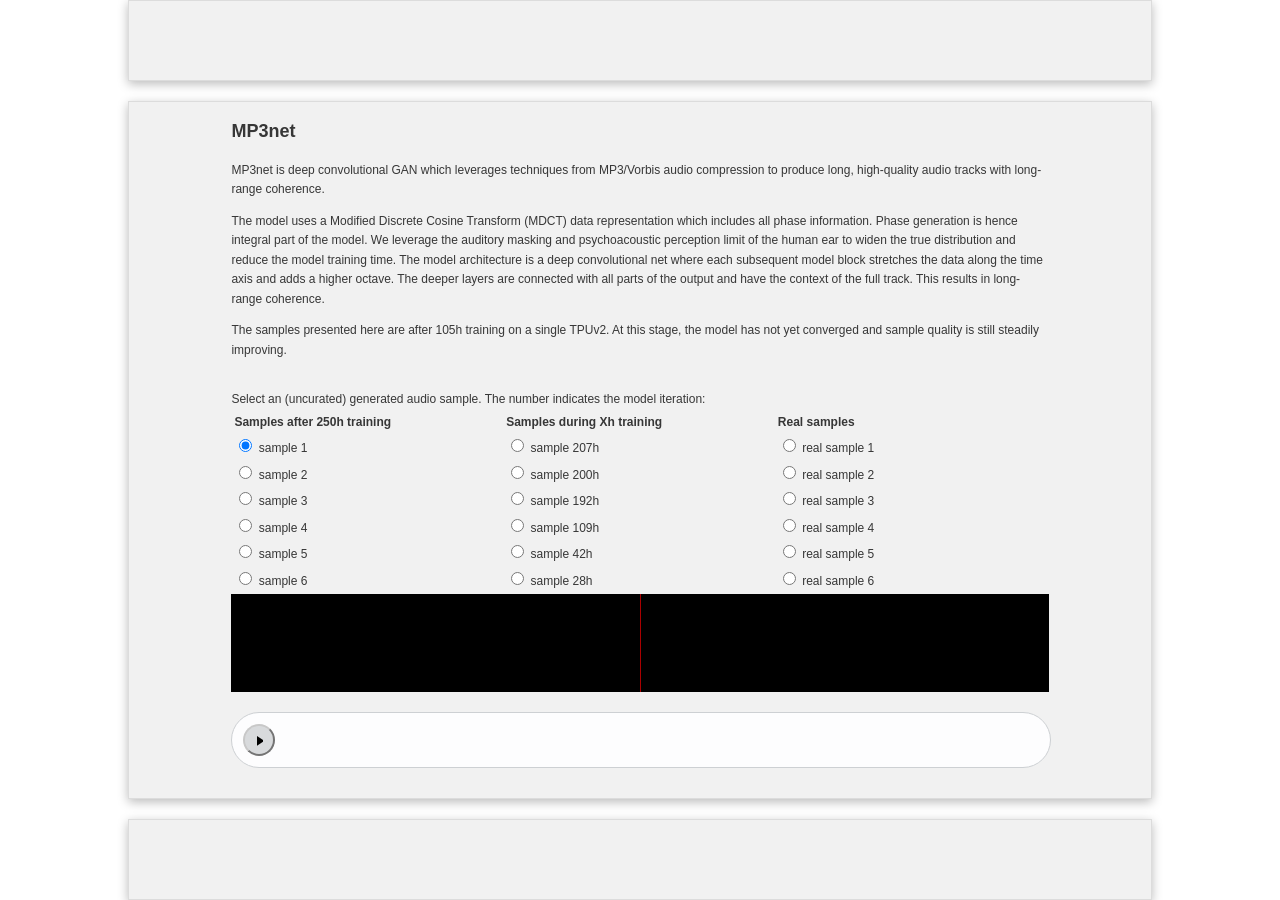
==== index.html @ 56174c2a "* typo" ====
<!DOCTYPE html>
<html lang="en">

<head>
    <title>MP3net</title>

    <link href="https://fonts.googleapis.com/css?family=Crimson+Text:400,400i,600" rel="stylesheet">
    <link href="https://fonts.googleapis.com/css?family=Open+Sans:300,400,600" rel="stylesheet">
    <link rel="stylesheet" type="text/css" href="css/player.css">
    <link rel="stylesheet" type="text/css" href="css/style.css">

    <meta charset="utf-8">
    <meta name="viewport" content="width=device-width, initial-scale=1.0">
</head>

<body>
    <div class="box">
        <div class="row header panel"></div>

        <div class="row spacer"></div>

        <div class="row content panel">
            <article id="post-0" class="exhibit post-0 post type-post status-publish format-standard hentry category-uncategorized tag-data-visualization tag-map">

                <header class="entry-header">
                    <h1 class="entry-title">MP3net</h1>
                </header><!-- .entry-header -->

                <p>
                    MP3net is deep convolutional GAN which leverages techniques from MP3/Vorbis audio compression to produce long,
                    high-quality audio tracks with long-range coherence.
                </p>
                <p>
The model uses
a Modified Discrete Cosine Transform (MDCT)
data representation which includes all phase information. Phase generation is hence integral part
of the model. We leverage the auditory masking
and psychoacoustic perception limit of the human
ear to widen the true distribution and reduce the
model training time.
The model architecture is
a deep convolutional net where each subsequent
model block stretches the data along the time axis
and adds a higher octave. The deeper layers are
connected with all parts of the output and have
the context of the full track. This results in long-range coherence.
                </p>
                <p>
The samples presented here are after 105h training on a single TPUv2.
                    At this stage, the model has not yet converged and sample quality is still steadily improving.
                </p>

                <div id='player' class='player'>
                    <div class='controls'>
                        Select an (uncurated) generated audio sample. The number indicates the model iteration:
                        <form name="selectorForm">
<table class='sample-selection'>
    <tr>
        <td><b>Samples after 250h training</b></td>
        <td><b>Samples during Xh training</b></td>
        <td><b>Real samples</b></td>
    </tr>
    <tr>
        <td>
            <label>
                <input type='radio' name='selectSample' value='fake_sample_harvest749500_01' checked />
                sample 1
            </label>
        </td>
        <td>
            <label>
                <input type='radio' name='selectSample' value='fake_sample_635000_0' />
                sample 207h
            </label>
        </td>
        <td>
            <label>
                <input type='radio' name='selectSample' value='real_sample_00' />
                real sample 1
            </label>
        </td>
    </tr>
    <tr>
        <td>
            <label>
                <input type='radio' name='selectSample' value='fake_sample_harvest749500_02' />
                sample 2
            </label>
        </td>
        <td>
            <label>
                <input type='radio' name='selectSample' value='fake_sample_612000_0' />
                sample 200h
            </label>
        </td>
        <td>
            <label>
                <input type='radio' name='selectSample' value='real_sample_01' />
                real sample 2
            </label>
        </td>
    </tr>
    <tr>
        <td>
            <label>
                <input type='radio' name='selectSample' value='fake_sample_harvest749500_03' />
                sample 3
            </label>
        </td>
        <td>
            <label>
                <input type='radio' name='selectSample' value='fake_sample_589000_0' />
                sample 192h
            </label>
        </td>
        <td>
            <label>
                <input type='radio' name='selectSample' value='real_sample_02' />
                real sample 3
            </label>
        </td>
    </tr>
    <tr>
        <td>
            <label>
                <input type='radio' name='selectSample' value='fake_sample_harvest749500_04' />
                sample 4
            </label>
        </td>
        <td>
            <label>
                <input type='radio' name='selectSample' value='fake_sample_330000_0' />
                sample 109h
            </label>
        </td>
        <td>
            <label>
                <input type='radio' name='selectSample' value='real_sample_03' />
                real sample 4
            </label>
        </td>
    </tr>
    <tr>
        <td>
            <label>
                <input type='radio' name='selectSample' value='fake_sample_harvest749500_05' />
                sample 5
            </label>
        </td>
        <td>
            <label>
                <input type='radio' name='selectSample' value='fake_sample_131000_0' />
                sample 42h
            </label>
        </td>
        <td>
            <label>
                <input type='radio' name='selectSample' value='real_sample_04' />
                real sample 5
            </label>
        </td>
    </tr>
    <tr>
        <td>
            <label>
                <input type='radio' name='selectSample' value='fake_sample_harvest749500_06' />
                sample 6
            </label>
        </td>
        <td>
            <label>
                <input type='radio' name='selectSample' value='fake_sample_087000_0' />
                sample 28h
            </label>
        </td>
        <td>
            <label>
                <input type='radio' name='selectSample' value='real_sample_05' />
                real sample 6
            </label>
        </td>
    </tr>
</table>
                        </form>
                    </div>
                    <div class='spectrogram'>
                        <div class='crosshair'></div>
                        <div class='underlay'>
                            <img id="image" src="[data-uri]" width="0" height="0" alt="" />
                        </div>
                        <div class="progressbar">
                            <span class="tracktime"></span>
                            <div class="progress"></div>
                        </div>
                    </div>
                    <div class='audio-controls'>
                        <button id="playpause" disabled class='playpause' title="play">
                            <svg class='play-img' width="14px" height="19px" viewBox="0 0 14 19">
                                <polygon id="Triangle" fill="#000000" transform="translate(9, 9.5) rotate(90) translate(-7, -9.5) " points="7 2.5 16.5 16.5 -2.5 16.5"></polygon>
                            </svg>
                            <svg class='pause-img' width="16px" height="19px" viewBox="0 0 16 19">
                                <g fill="#000000" stroke="#000000">
                                    <rect id="Rectangle" x="0.5" y="0.5" width="4" height="18"></rect>
                                    <rect id="Rectangle" x="11.5" y="0.5" width="4" height="18"></rect>
                                </g>
                            </svg>
                        </button>
                        <audio id='play-1' class='play'>
                            <source id='src1' src='samples/fake_sample0_319000.ogg' type='audio/ogg'>
                            <source id='src2' src='samples/fake_sample0_319000.wav' type='audio/wav'>
                        </audio>
                        <div class='response'>
                            <canvas class='response-canvas'></canvas>
                        </div>
                    </div>
                </div>
            </article>
        </div>

        <div class="row spacer"></div>

        <div class="row footer panel"></div>
    </div>

</body>
</html>

<script src="js/pako.js"></script>
<script src="js/upng.js"></script>
<script src="js/player.js"></script>

<script>
    var player = new Player('player')

    var selected_sample = 'fake_sample_harvest749500_01'

    function update() {
        var audio_fname = "samples/" + selected_sample
        var img_fname = "samples/" + selected_sample + ".png"
        player.loadAndRedraw(audio_fname, img_fname)
    }

    var selector = document.selectorForm.selectSample
    for (var i = 0; i < selector.length; i++) {
        selector[i].addEventListener('change', function() {
            selected_sample = this.value;
            update();
        });
    }
    window.addEventListener("resize", function() {player.redraw()})
    window.addEventListener("load", update);
</script>
---- css/player.css ----
.player {
    width: 100%;
    /*border: 1px solid black;*/
    margin: 30px auto;
}

.spectrogram {
    height: 0;
    width: 100%;
    position: relative;
    padding-top: 12%;
}

.crosshair {
    width: 50%;
    height:100%;
    top: 0;
    border-right: thin solid rgba(242, 0, 0, 0.7);
    overflow: hidden;
    position: absolute;
    z-index: 10;
}

.progressbar {
    padding-top: 20px;
    bottom: -3px;
    position: absolute;
    width: 100%;
    z-index: 20;
    transition: 0.25s;
}

.tracktime {
    display: none;
    margin-left: 2px;
    color: rgb(241, 241, 241);
    transition: 0.5s;
}

.progress {
    width: 0%;
    height: 2px;
    background-color: rgb(255, 0, 0);
    border-radius: 2px;
    transition: 0.25s;
}

.progressbar:hover {
    bottom: -6px;
}

.progressbar:hover .progress {
    height: 5px;
}

.progressbar:hover .tracktime {
    display: inline;
}

.audio-controls {
    width: 100%;
    height: 54px;
    display: flex;
    background-color: rgb(253, 253, 254);
    border: 1px solid rgb(205, 208, 211);
    margin-top: 20px;
    border-radius: 30px;
}

.play-img {
    margin: auto;
    height: 45%;
    width: 45%;
    display: block;
}

.pause-img {
    margin: auto;
    height: 45%;
    width: 45%;
    display: none
}

.playpause {
    margin:11px 11px 11px 11px;
    width: 32px;
    height: 32px;
    border-radius: 16px;
    background-color: rgba(0, 0, 0, 0.0);
    border-color: rgba(0, 0, 0, 1.0);
}

.playpause:disabled {
    background-color: rgba(10, 20, 30, 0.15);  /* darker background */
    border-color: rgba(200, 200, 200, 1.0);   /* greyed out border */
}

.playpause:hover {
    background-color: rgba(10, 20, 30, 0.05); /* darker background */
}

.playpause:focus {
    outline:none;
}

.response {
    padding:0px 20px 0px 0px;
    width: calc(100% - 86px);
    height: 100%;

    /*border: 1px solid red;*/
    /*border-bottom: 1px solid rgb(89, 89, 89);*/
}

.response-canvas {
    height: 100%;
    width: 100%;
}


.underlay {
    height: 100%;
    width: 100%;
    position: absolute;
    top: 0;
    left: 0;
    background-color: #000000;
}

.underlay img {
    object-fit: cover;
    object-position: 0% 0%;
}
---- css/style.css ----
html,
body {
  height: 100%;
  margin: 0;
}

body {
  color: #373737;
  font: 12px verdana, Helvetica, Arial, sans-serif;
  font-weight: 300;
  line-height: 1.625;
}



.box {
  display:            flex;
  flex-flow:          column;
  height:             100%;
  padding:            0% 10% 0% 10%;
}

.box .row {
  padding:            0% 10% 0% 10%;
}

.panel {
  border:             1px solid #dcdcdc;
  box-shadow:         0 3px 10px #bbbbbb;
  background-color:   #f1f1f1;
}

.box .row.spacer {
  flex: 0 2 20px;
}

.box .row.header {
  flex: 1 2 20px;
}

.box .row.content {
  flex: 0 1 auto;
}

.box .row.footer {
  flex: 1 2 20px;
}

img {
  width: 100%;
  height: 100%;
}

.sample-selection {
  width: 100%;
}

.sample-selection td {
  width: 25%;
}
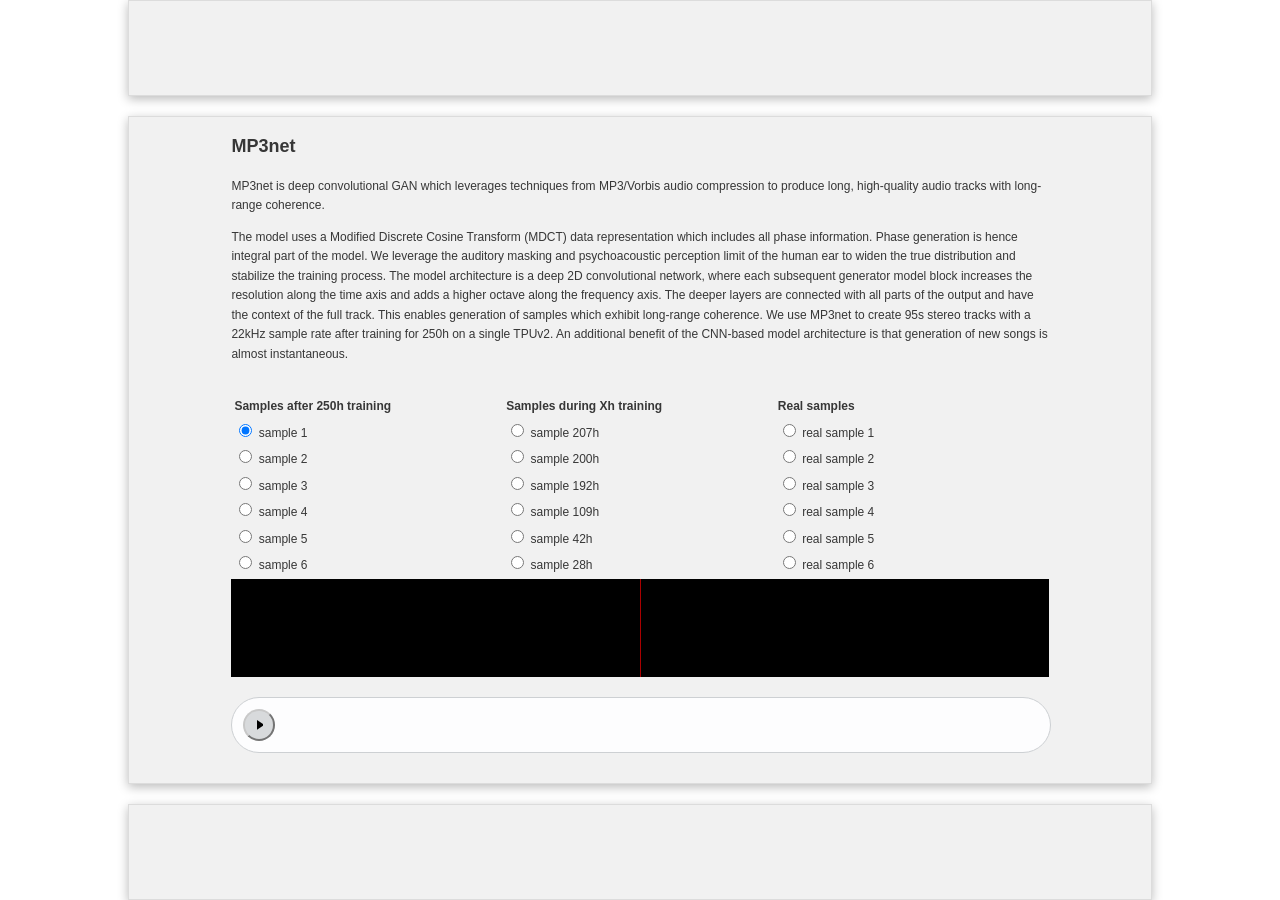
==== commit 91668de2: "* updated text" ====
--- a/index.html
+++ b/index.html
@@ -31,28 +31,22 @@
                     high-quality audio tracks with long-range coherence.
                 </p>
                 <p>
-The model uses
-a Modified Discrete Cosine Transform (MDCT)
-data representation which includes all phase information. Phase generation is hence integral part
-of the model. We leverage the auditory masking
-and psychoacoustic perception limit of the human
-ear to widen the true distribution and reduce the
-model training time.
-The model architecture is
-a deep convolutional net where each subsequent
-model block stretches the data along the time axis
-and adds a higher octave. The deeper layers are
-connected with all parts of the output and have
-the context of the full track. This results in long-range coherence.
-                </p>
-                <p>
-The samples presented here are after 105h training on a single TPUv2.
-                    At this stage, the model has not yet converged and sample quality is still steadily improving.
+                    The model uses a Modified Discrete Cosine Transform (MDCT) data representation
+                    which includes all phase information. Phase generation is hence integral part
+                    of the model. We leverage the auditory masking and psychoacoustic perception
+                    limit of the human ear to widen the true distribution and stabilize the training
+                    process. The model architecture is a deep 2D convolutional network, where each
+                    subsequent generator model block increases the resolution along the time axis
+                    and adds a higher octave along the frequency axis. The deeper layers are connected
+                    with all parts of the output and have the context of the full track. This enables
+                    generation of samples which exhibit long-range coherence. We use MP3net to create
+                    95s stereo tracks with a 22kHz sample rate after training for 250h on a single TPUv2.
+                    An additional benefit of the CNN-based model architecture is that generation of new
+                    songs is almost instantaneous.
                 </p>
 
                 <div id='player' class='player'>
                     <div class='controls'>
-                        Select an (uncurated) generated audio sample. The number indicates the model iteration:
                         <form name="selectorForm">
 <table class='sample-selection'>
     <tr>
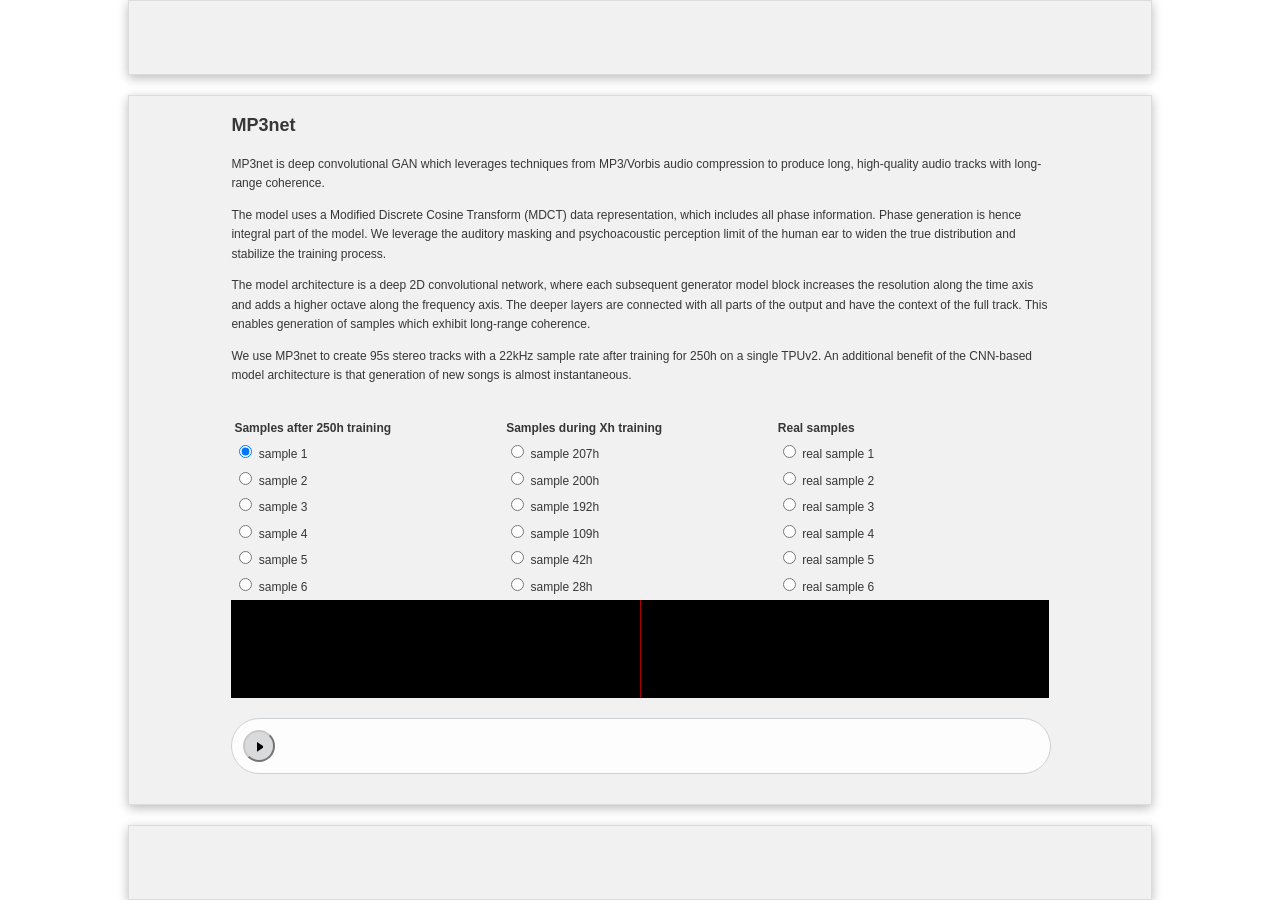
==== commit 3019f523: "* added paragraphs" ====
--- a/index.html
+++ b/index.html
@@ -31,15 +31,21 @@
                     high-quality audio tracks with long-range coherence.
                 </p>
                 <p>
-                    The model uses a Modified Discrete Cosine Transform (MDCT) data representation
+                    The model uses a Modified Discrete Cosine Transform (MDCT) data representation,
                     which includes all phase information. Phase generation is hence integral part
                     of the model. We leverage the auditory masking and psychoacoustic perception
                     limit of the human ear to widen the true distribution and stabilize the training
-                    process. The model architecture is a deep 2D convolutional network, where each
+                    process.
+                </p>
+                <p>
+                    The model architecture is a deep 2D convolutional network, where each
                     subsequent generator model block increases the resolution along the time axis
                     and adds a higher octave along the frequency axis. The deeper layers are connected
                     with all parts of the output and have the context of the full track. This enables
-                    generation of samples which exhibit long-range coherence. We use MP3net to create
+                    generation of samples which exhibit long-range coherence.
+                </p>
+                <p>
+                    We use MP3net to create
                     95s stereo tracks with a 22kHz sample rate after training for 250h on a single TPUv2.
                     An additional benefit of the CNN-based model architecture is that generation of new
                     songs is almost instantaneous.
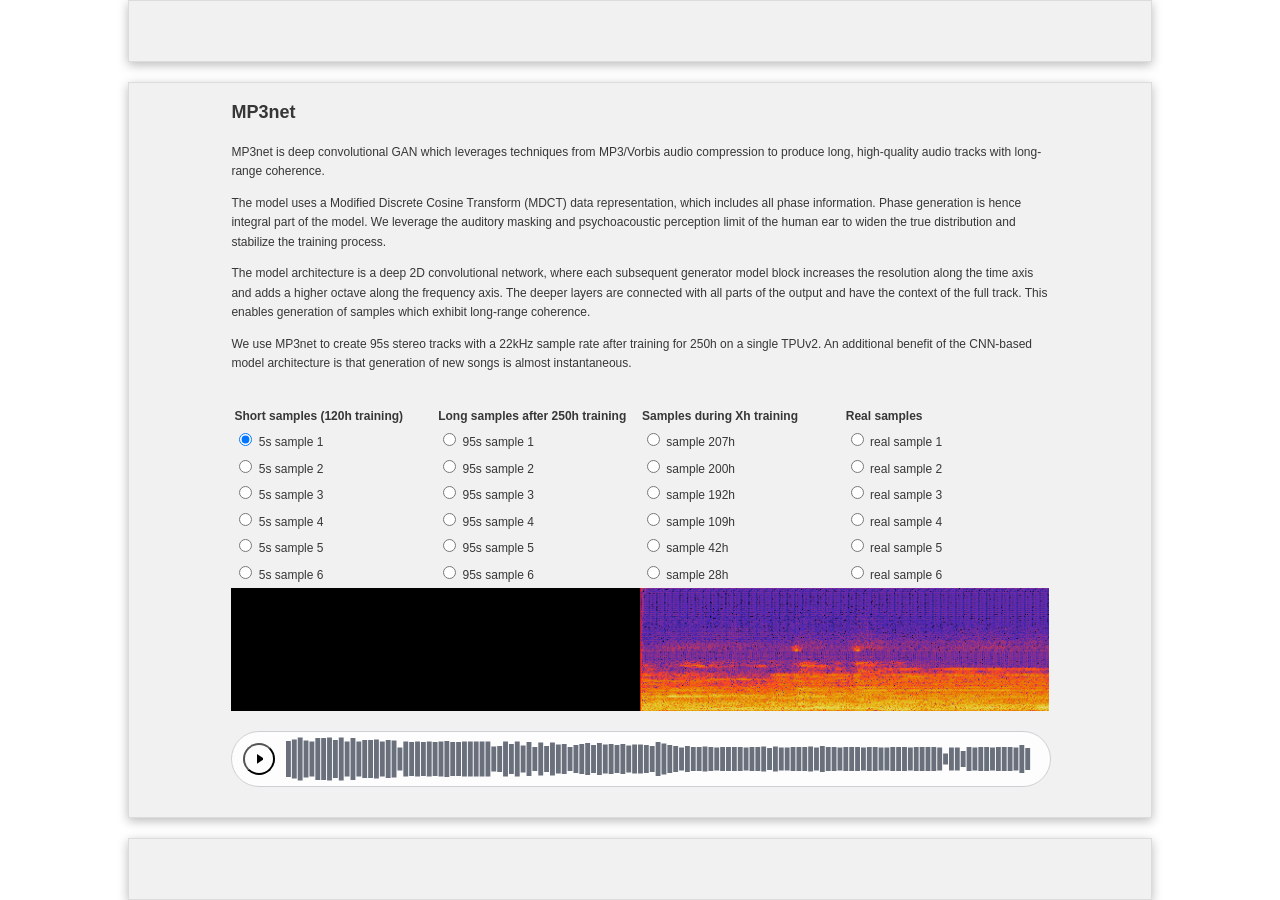
==== commit 3bb23b8b: "* added short samples" ====
--- a/index.html
+++ b/index.html
@@ -56,15 +56,22 @@
                         <form name="selectorForm">
 <table class='sample-selection'>
     <tr>
-        <td><b>Samples after 250h training</b></td>
+        <td><b>Short samples (120h training)</b></td>
+        <td><b>Long samples after 250h training</b></td>
         <td><b>Samples during Xh training</b></td>
         <td><b>Real samples</b></td>
     </tr>
     <tr>
         <td>
             <label>
-                <input type='radio' name='selectSample' value='fake_sample_harvest749500_01' checked />
-                sample 1
+                <input type='radio' name='selectSample' value='short_fake_sample_160007_2' checked />
+                5s sample 1
+            </label>
+        </td>
+        <td>
+            <label>
+                <input type='radio' name='selectSample' value='fake_sample_harvest749500_02' />
+                95s sample 1
             </label>
         </td>
         <td>
@@ -83,8 +90,14 @@
     <tr>
         <td>
             <label>
-                <input type='radio' name='selectSample' value='fake_sample_harvest749500_02' />
-                sample 2
+                <input type='radio' name='selectSample' value='short_fake_sample_160014_1' />
+                5s sample 2
+            </label>
+        </td>
+        <td>
+            <label>
+                <input type='radio' name='selectSample' value='fake_sample_harvest749500_01' />
+                95s sample 2
             </label>
         </td>
         <td>
@@ -103,8 +116,14 @@
     <tr>
         <td>
             <label>
+                <input type='radio' name='selectSample' value='short_fake_sample_160016_1' />
+                5s sample 3
+            </label>
+        </td>
+        <td>
+            <label>
                 <input type='radio' name='selectSample' value='fake_sample_harvest749500_03' />
-                sample 3
+                95s sample 3
             </label>
         </td>
         <td>
@@ -123,8 +142,14 @@
     <tr>
         <td>
             <label>
+                <input type='radio' name='selectSample' value='short_fake_sample_160003_2' />
+                5s sample 4
+            </label>
+        </td>
+        <td>
+            <label>
                 <input type='radio' name='selectSample' value='fake_sample_harvest749500_04' />
-                sample 4
+                95s sample 4
             </label>
         </td>
         <td>
@@ -143,8 +168,14 @@
     <tr>
         <td>
             <label>
+                <input type='radio' name='selectSample' value='short_fake_sample_160004_1' />
+                5s sample 5
+            </label>
+        </td>
+        <td>
+            <label>
                 <input type='radio' name='selectSample' value='fake_sample_harvest749500_05' />
-                sample 5
+                95s sample 5
             </label>
         </td>
         <td>
@@ -163,8 +194,14 @@
     <tr>
         <td>
             <label>
+                <input type='radio' name='selectSample' value='short_fake_sample_160006_1' />
+                5s sample 6
+            </label>
+        </td>
+        <td>
+            <label>
                 <input type='radio' name='selectSample' value='fake_sample_harvest749500_06' />
-                sample 6
+                95s sample 6
             </label>
         </td>
         <td>
@@ -206,8 +243,7 @@
                             </svg>
                         </button>
                         <audio id='play-1' class='play'>
-                            <source id='src1' src='samples/fake_sample0_319000.ogg' type='audio/ogg'>
-                            <source id='src2' src='samples/fake_sample0_319000.wav' type='audio/wav'>
+                            <source id='src1' src='samples/short_fake_sample_160007_2.ogg' type='audio/ogg'>
                         </audio>
                         <div class='response'>
                             <canvas class='response-canvas'></canvas>
@@ -232,7 +268,7 @@
 <script>
     var player = new Player('player')
 
-    var selected_sample = 'fake_sample_harvest749500_01'
+    var selected_sample = 'short_fake_sample_160007_2'
 
     function update() {
         var audio_fname = "samples/" + selected_sample
--- a/css/player.css
+++ b/css/player.css
@@ -8,7 +8,8 @@
     height: 0;
     width: 100%;
     position: relative;
-    padding-top: 12%;
+    /* needs to be big enough so y-axis is the determining factor in the image rescaling (object-fit: cover) */
+    padding-top: 15%;
 }
 
 .crosshair {
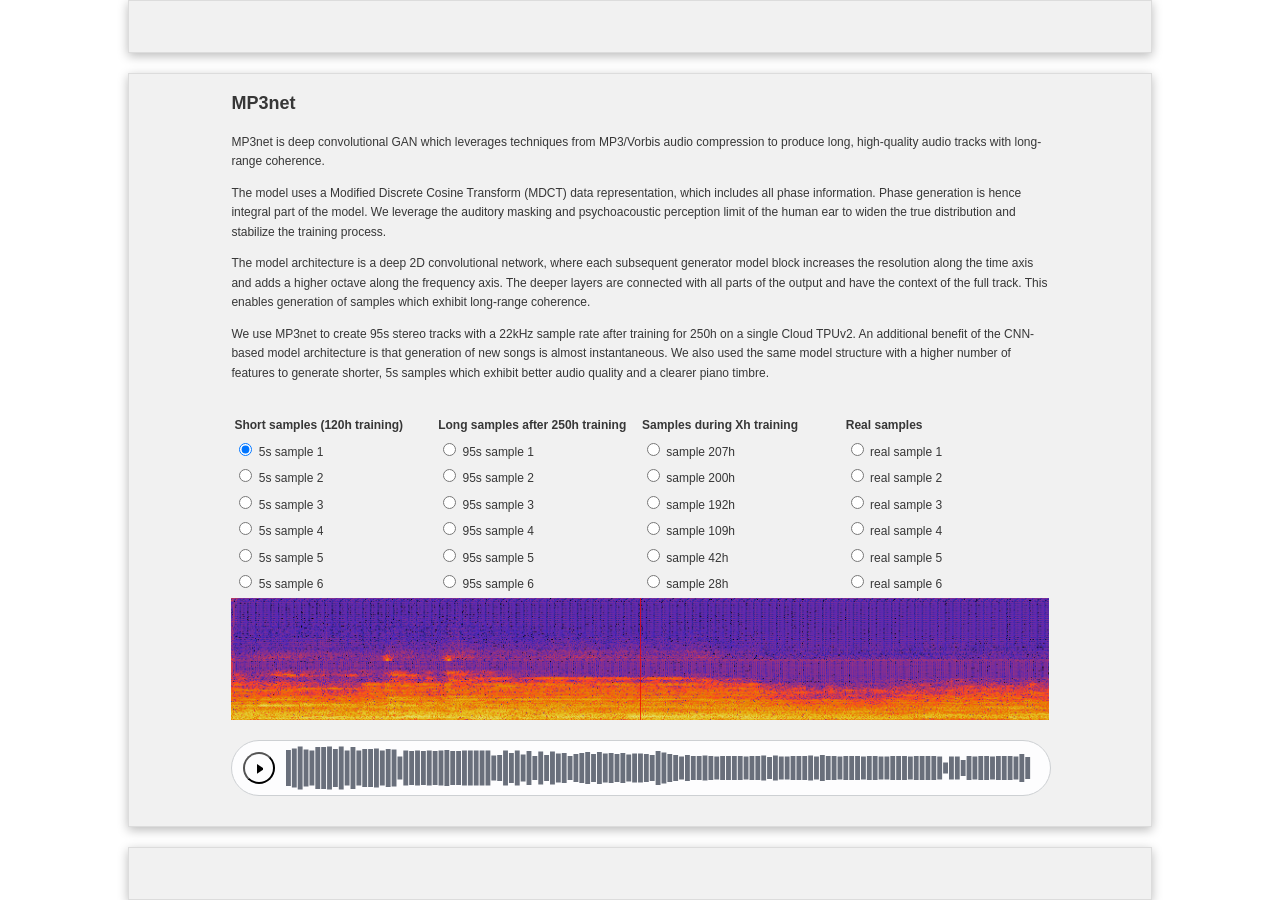
==== commit e36f6f99: "* updated text" ====
--- a/index.html
+++ b/index.html
@@ -46,9 +46,10 @@
                 </p>
                 <p>
                     We use MP3net to create
-                    95s stereo tracks with a 22kHz sample rate after training for 250h on a single TPUv2.
+                    95s stereo tracks with a 22kHz sample rate after training for 250h on a single Cloud TPUv2.
                     An additional benefit of the CNN-based model architecture is that generation of new
-                    songs is almost instantaneous.
+                    songs is almost instantaneous. We also used the same model structure with a higher number of features
+                    to generate shorter, 5s samples which exhibit better audio quality and a clearer piano timbre.
                 </p>
 
                 <div id='player' class='player'>
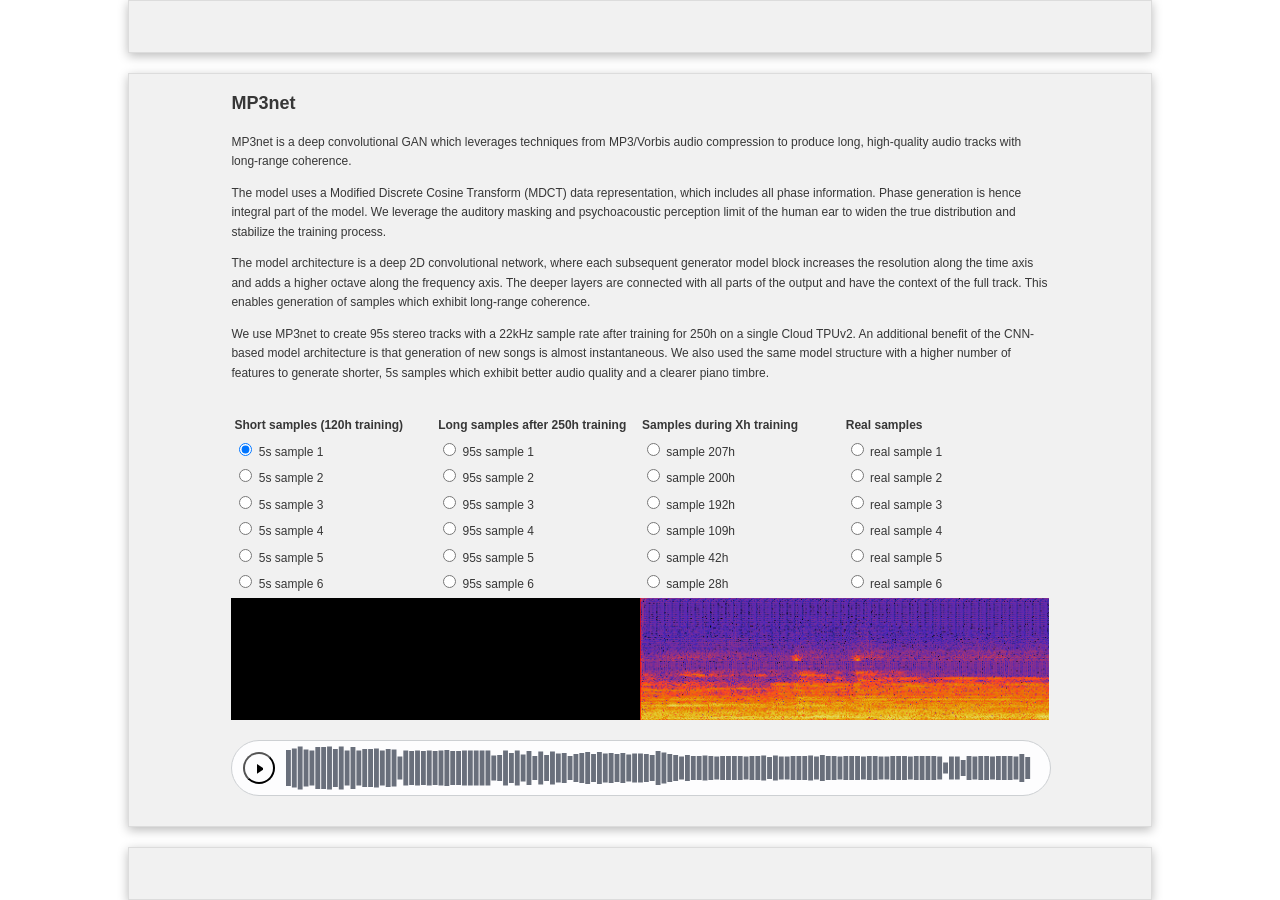
==== commit cbade221: "* typo" ====
--- a/index.html
+++ b/index.html
@@ -27,7 +27,7 @@
                 </header><!-- .entry-header -->
 
                 <p>
-                    MP3net is deep convolutional GAN which leverages techniques from MP3/Vorbis audio compression to produce long,
+                    MP3net is a deep convolutional GAN which leverages techniques from MP3/Vorbis audio compression to produce long,
                     high-quality audio tracks with long-range coherence.
                 </p>
                 <p>
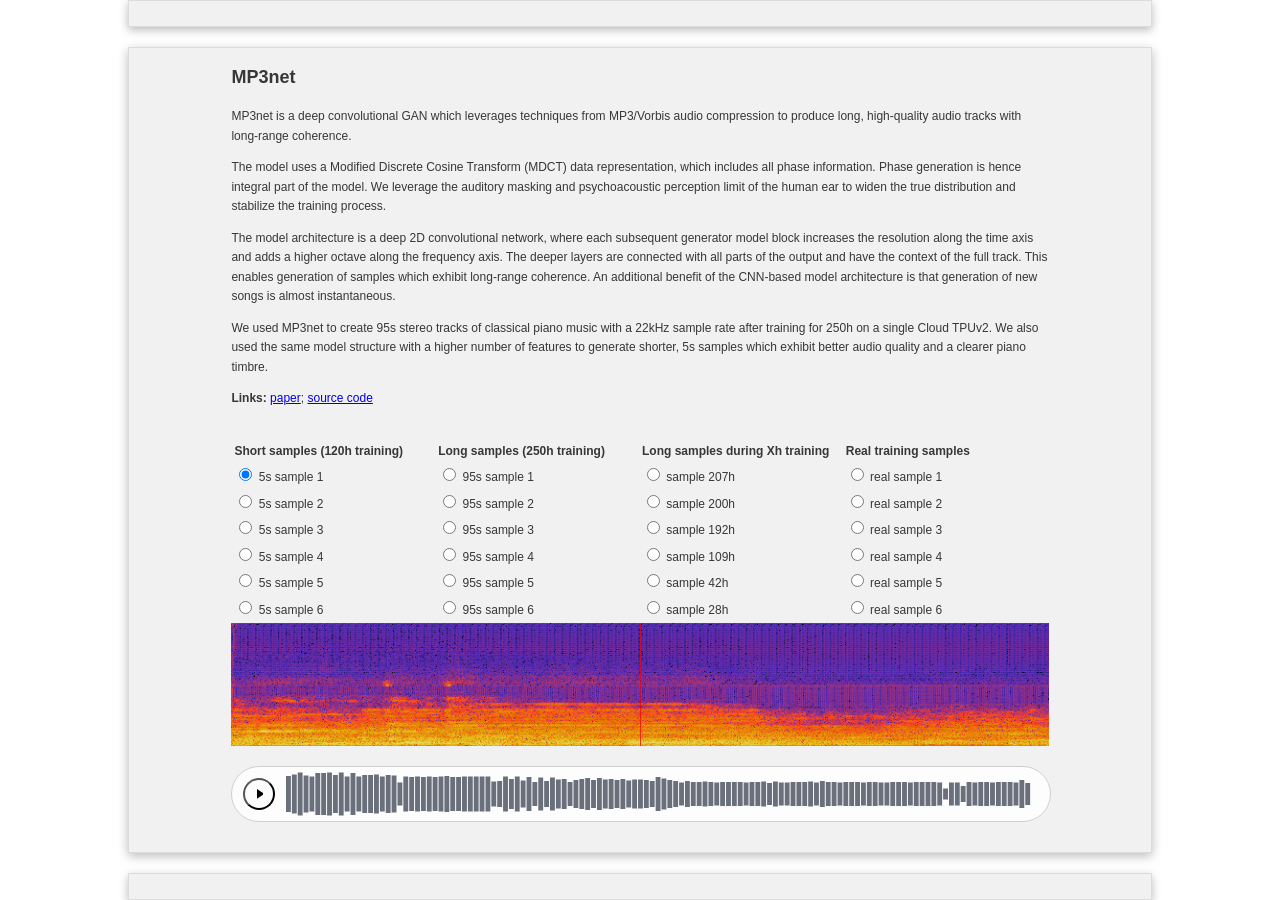
==== commit 3a09d743: "* added arxiv & source code links" ====
--- a/index.html
+++ b/index.html
@@ -43,14 +43,20 @@
                     and adds a higher octave along the frequency axis. The deeper layers are connected
                     with all parts of the output and have the context of the full track. This enables
                     generation of samples which exhibit long-range coherence.
-                </p>
-                <p>
-                    We use MP3net to create
-                    95s stereo tracks with a 22kHz sample rate after training for 250h on a single Cloud TPUv2.
                     An additional benefit of the CNN-based model architecture is that generation of new
-                    songs is almost instantaneous. We also used the same model structure with a higher number of features
-                    to generate shorter, 5s samples which exhibit better audio quality and a clearer piano timbre.
-                </p>
+                    songs is almost instantaneous.
+                </p>
+                <p>
+                    We used MP3net to create 95s stereo tracks of classical piano music with a 22kHz sample rate
+                    after training for 250h on a single Cloud TPUv2. We also used the same model structure with a
+                    higher number of features to generate shorter, 5s samples which exhibit better audio quality and a clearer piano timbre.
+                </p>
+                <p>
+                    <b>Links:</b>
+                    <a href="https://arxiv.org/abs/2101.04785" target="_blank">paper</a>;
+                    <a href="https://github.com/korneelvdbroek/mp3net" target="_blank">source code</a>
+                </p>
+
 
                 <div id='player' class='player'>
                     <div class='controls'>
@@ -58,9 +64,9 @@
 <table class='sample-selection'>
     <tr>
         <td><b>Short samples (120h training)</b></td>
-        <td><b>Long samples after 250h training</b></td>
-        <td><b>Samples during Xh training</b></td>
-        <td><b>Real samples</b></td>
+        <td><b>Long samples (250h training)</b></td>
+        <td><b>Long samples during Xh training</b></td>
+        <td><b>Real training samples</b></td>
     </tr>
     <tr>
         <td>
